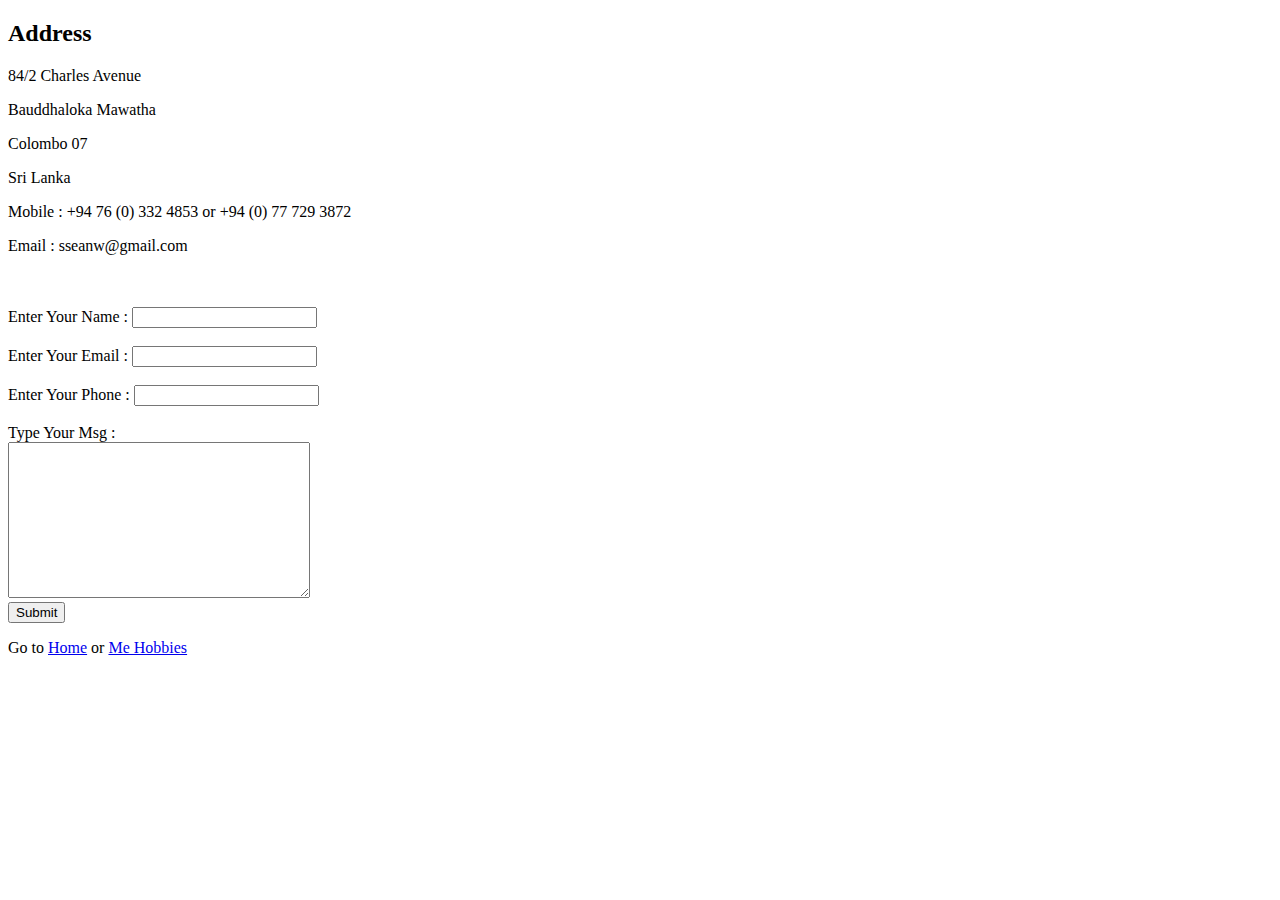
==== contact.html @ df69ee87 "Initial Upload" ====
<!DOCTYPE html>
<html lang="en">

<head>

  <meta charset="utf-8">
  <meta name="viewport" content="width=device-width, initial-scale=1, shrink-to-fit=no">
  <meta name="author" content="Sonny Sean Weerasekera">
  <meta name="description" content="Personal Information">

  <title>Contact Me</title>

</head>

<body>

    <h2>Address</h2>

      <p>84/2 Charles Avenue</p>
      <p>Bauddhaloka Mawatha</p>
      <p>Colombo 07</p>
      <p>Sri Lanka</p>

      <p>Mobile : +94 76 (0) 332 4853 or +94 (0) 77 729 3872</p>
      <p>Email : sseanw@gmail.com</p>

    <br>
    <br>

    <form>
      <label>Enter Your Name :</label> <input type="text">
      <br>
      <br>
      <label>Enter Your Email :</label> <input type="email">
      <br>
      <br>
      <label>Enter Your Phone :</label> <input type="number">
      <br>
      <br>
      <label>Type Your Msg :</label> 
      <br>
      <textarea cols="35" rows="10"></textarea>
      <br>
      <input type="submit">
    </form>

    <p>Go to <a href="index.html">Home</a> or <a href="hobbies.html">Me Hobbies</a></p>
  
</body>

</html>
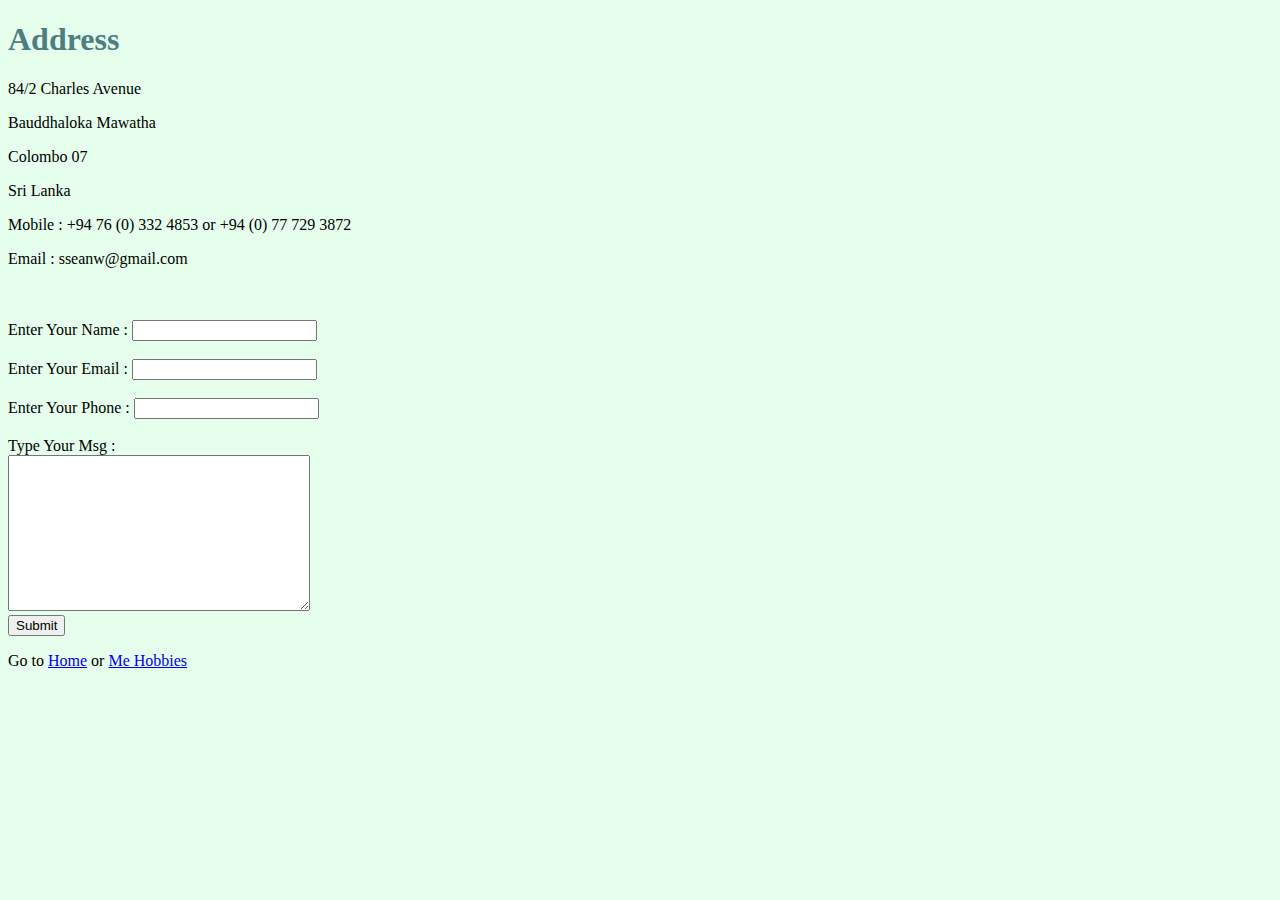
==== commit becbc3a3: "Add files via upload" ====
--- a/contact.html
+++ b/contact.html
@@ -8,13 +8,15 @@
   <meta name="author" content="Sonny Sean Weerasekera">
   <meta name="description" content="Personal Information">
 
+  <link rel="stylesheet" href="css/style_site1.css">
+
   <title>Contact Me</title>
 
 </head>
 
 <body>
 
-    <h2>Address</h2>
+    <h1>Address</h1>
 
       <p>84/2 Charles Avenue</p>
       <p>Bauddhaloka Mawatha</p>
--- a/css/style_site1.css
+++ b/css/style_site1.css
@@ -0,0 +1,42 @@
+    body
+        {
+          background-color: #e6ffec;
+        }
+
+    h1
+      {
+        color: #4d7e80;
+      } 
+
+    h3
+      {
+        color: #568e8f;
+      }
+
+    text
+        {
+          size: 20px;
+        }
+
+    hr
+      {
+        /* Long Way of Doing
+
+        width:50px;
+        border-style:dotted;
+        border-left:none;
+        border-right:none;
+        border-bottom:none;
+        border-width:5px;
+        border-color:crimson;
+        
+        */
+
+        
+        /* New Better Way To Do It*/
+
+        border: none;
+        border-top: dotted 5px crimson;
+        width: 50px;
+
+      }